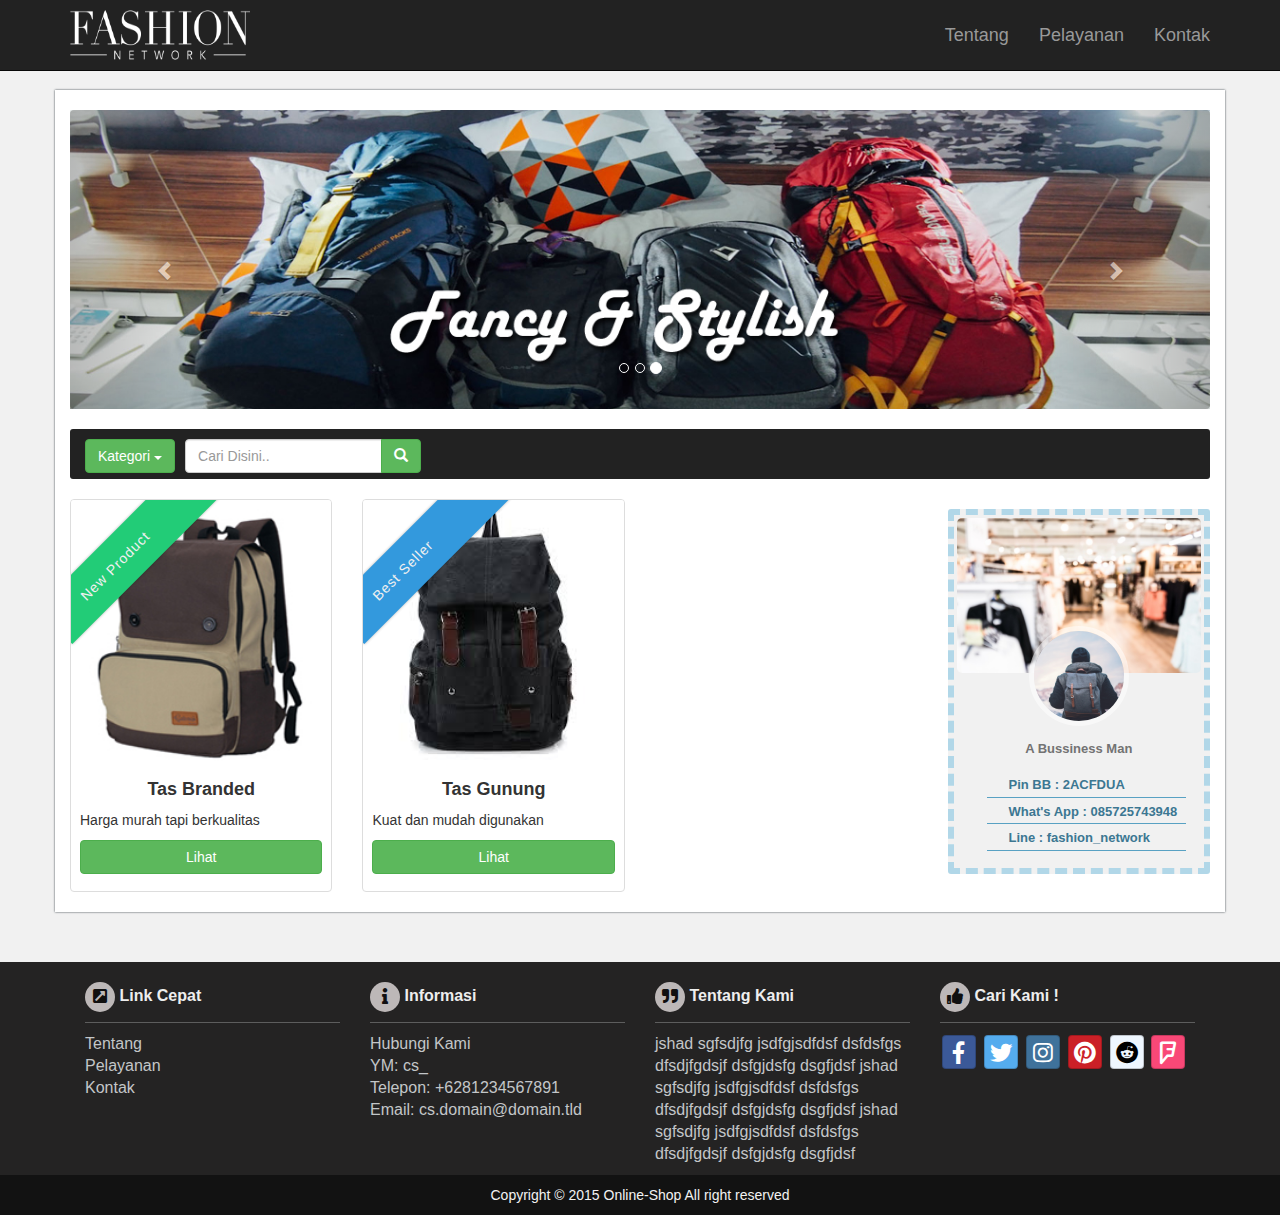
==== index.html @ 93986f4c "tempate awal" ====
<!DOCTYPE html>
<html lang="en">
	<head>
	<meta http-equiv="Content-Type" content="text/html; charset=UTF-8">
    <meta name="viewport" content="width=device-width, initial-scale=1.0">
    <meta name="description" content="">
    <meta name="author" content="">
    <title>Fashion - Network</title>
	<link rel="stylesheet" type="text/css" href="./asset/fa/web-fonts-with-css/css/fontawesome-all.css">
	<link href="./asset/css/bootstrap.css" rel="stylesheet">
	<link href="./asset/css/bootstrap-glyphicons.css" rel="stylesheet">
	<link rel="stylesheet" href="./asset/css/bootstrap-social.css">
	<link href="./asset/css/main.css" rel="stylesheet">	
	<script src="./asset/js/jquery-3.3.1.min.js"></script>
	<script src="./asset/js/bootstrap.min.js"></script>
	<script src="./asset/js/jquery.popupoverlay.js"></script>
</head>
<body>
    <nav class="navbar navbar-inverse navbar-fixed-top gardient" role="navigation">
        <div class="container" style="padding-top:10px; padding-bottom:10px; font-size:20px;font-weight:bold;">
            <div class="navbar-header">
                <button type="button" class="navbar-toggle" data-toggle="collapse" data-target=".navbar-ex1-collapse">
                    <span class="sr-only">Toggle navigation</span>
                    <span class="icon-bar"></span>
                    <span class="icon-bar"></span>
                    <span class="icon-bar"></span>
                </button>
                <a  href="#">
                	<img src="./asset/img/logo.png" height="50" width="180"></a>
            </div>

            <div class="collapse navbar-collapse navbar-ex1-collapse" style="font-family:sans-serif;font-weight:lighter;font-size:18px;">
                <ul class="nav navbar-nav navbar-right">
                    <li><a href="http://localhost/onlineshop/#about">Tentang</a>
                    </li>
                    <li><a href="http://localhost/onlineshop/#services">Pelayanan</a>
                    </li>
                    <li><a href="http://localhost/onlineshop/#contact">Kontak</a>
                    </li>
                </ul>
            </div>
        </div>
    </nav>
	<header style="padding-bottom:20px;">
	</header>
    <div class="container main-container" style="padding-top:20px;">
	
	<!--  Mulai content  -->
	
	<script>
	/*	
	$(document).ready(function($) {
		$('.closePopUp').click(function(event) {
				var idd = this.id;
				var ide = idd.replace(/\D/g,'');
				$('#intro'+ide).slideUp('300',function(){
				$('#dark'+ide).fadeOut('400', function() {
				});
			});
		});
	
	$(function(){
		    $(".dark-bg").hide();
			$(".intro-bg").hide();
		    $('.btn.btn-primary.btn-block.blue-button').click(function(event) {
					var idd = this.id;
					var ide = idd.replace(/\D/g,'');
					$('#dark'+ide).fadeIn('300', function() {
					$('#intro'+ide).slideDown('100');
				});
			});
	    });
	});*/	
</script>
	<div class="container view">
		<div id="dark0" class="dark-bg" style="display: none;"></div>
		<div id="intro0" class="intro-bg col-sm-12 col-md-6 col-md-offset-2" style="display: none;">
			<div id="it-intro0">
					<div class="it-test-panel">
					<i id="button0" class="fa fa-times-circle closePopUp"></i>
						<h3>sfdsfds</h3>
						<p class="subheading">4435435.00</p>
							<div class="row">
								<div class="col-md-6">
									<p></p><p>fgfd fdgfdg fdgfdg</p><p></p>
								</div>
								<div class="col-md-6">
									AAAAAAAAAAA
								</div>
							</div>
					</div>
				</div>
		</div>
	</div>
	
<div class="row">
	<div class="col-md-12" style="padding-bottom:20px;">
			<div id="carousel-example-generic" class="carousel slide" data-ride="carousel" style="display: block;">
			  <ol class="carousel-indicators">
				<li data-target="#carousel-example-generic" data-slide-to="0" class=""></li>
				<li data-target="#carousel-example-generic" data-slide-to="1" class=""></li>
				<li data-target="#carousel-example-generic" data-slide-to="2" class="active"></li>
			  </ol>
		 

		  <div class="carousel-inner">
			<div class="item">
			  <img src="./asset/img/carousel3.jpg" alt="...">
			</div>
			<div class="item">
			  <img src="./asset/img/carousel2.jpg" alt="...">
			</div>
			<div class="item active">
			  <img src="./asset/img/carousel1.jpg" alt="...">
			</div>
		  </div>
			  <a class="left carousel-control" href="http://localhost/onlineshop/#carousel-example-generic" role="button" data-slide="prev">
				<span class="glyphicon glyphicon-chevron-left"></span>
			  </a>
			  <a class="right carousel-control" href="http://localhost/onlineshop/#carousel-example-generic" role="button" data-slide="next">
				<span class="glyphicon glyphicon-chevron-right"></span>
			  </a>
			</div>
		</div>
	</div>
		<div class="row">
		<div class="col-md-12">
			<div class="navbar navbar-inverse" role="navigation" style="border-radius:3px;border:none;">
						  <form class="navbar-form" role="search" method="get" id="search-form" name="search-form" style="border:none; margin:0px; padding-top:10px;">
								<div class="btn-group pull-left" style="margin-right:10px;">
									<a class="btn btn-primary dropdown-toggle blue-button" data-toggle="dropdown" href="http://localhost/onlineshop/#">Kategori <span class="caret"></span></a> 
									<ul class="dropdown-menu">
									<li><a href="http://localhost/onlineshop/#">Clothes</a></li>
									<li><a href="http://localhost/onlineshop/#">Shoes</a></li>
									<li><a href="http://localhost/onlineshop/#">Bag</a></li>
									<li><a href="http://localhost/onlineshop/#">Accesories</a></li>
									<li><a href="http://localhost/onlineshop/#">Watch</a></li>
								  </ul>
								</div>
								<div class="input-group">
									<input type="text" class="form-control" placeholder="Cari Disini.." id="query" name="query" value="" style="width:80%;">
									<div class="input-group-btn" style="float:left;">
									<button type="submit" class="btn btn-success" style="height:34px;"><span class="glyphicon glyphicon-search"></span></button>
								</div>
							  </div>
							 </form>
					 </div>
		</div>	
		</div>
        <div class="row">
            <div class="col-lg-9 col-sm-12">
            <div class="row">
			<ul class="thumbnails" style="list-style-type:none;margin-left:-40px !important;">
			
			<li class="col-lg-4 col-md-4 col-sm-3" style="z-index:1;position:relative;">
              <div class="thumbnail" style="overflow: hidden;z-index:1;">
			  <div class="corner-ribbon top-left sticky green shadow" style="z-index:999999;opacity: green;">New Product</div>
			   <img src="./asset/img/tasbranded.jpg" width="100" height="200" style="z-index:1;margin-top:-50px;">
                <div class="caption">
                  <h4 style="font-weight:bold;text-align:center;">Tas Branded</h4>
                  <p></p><p>Harga murah tapi berkualitas</p><p></p>
                  <p align="center"><a href="#fadeandscale" id="button0" class="btn btn-primary btn-block blue-button fadeandscale_open">Lihat</a></p>
                </div>
              </div>
            </li>
            <li class="col-lg-4 col-md-4 col-sm-3" style="z-index:1;position:relative;">
              <div class="thumbnail" style="overflow: hidden;z-index:1;">
			  <div class="corner-ribbon top-left sticky blue shadow" style="z-index:999999;opacity: blue;">Best Seller</div>
			   <img src="./asset/img/tasgunung.jpg" width="100" height="200" style="z-index:1;margin-top:-50px;">
                <div class="caption">
                  <h4 style="font-weight:bold;text-align:center;">Tas Gunung</h4>
                  <p></p><p>Kuat dan mudah digunakan</span></p><p></p>
                  <p align="center"><a href="#fadeandscale2" id="button0" class="btn btn-primary btn-block blue-button fadeandscale2_open">Lihat</a></p>
                </div>
              </div>
            </li>
				
        </ul>
      </div>
            </div>
			 <div class="col-lg-3 col-md-6">
			             <div class="card hovercard" style="background-color:#f1f1f1;border-style:dashed;border-width:6px;border-color: #b1d7e8;">
							<div class="cardheader" style="margin:3px; border-radius: 5px;">
							</div>
							<div class="avatar">
								<img alt="" src="./asset/img/avatar.png">
							</div>
							<div class="info">
								<div class="title">
								</div>
								<div class="desc">A Bussiness Man</div>
							</div>
							<div class="bottom" style="text-align:center">
								<ul class="first-example">
									<li style="background-image:url(&#39;http://localhost/onlineshop/asset/img/bbm.png&#39;); background-repeat:no-repeat;text-indent:20px;margin-bottom:3px;">Pin BB : 2ACFDUA</li>
									<li style="background-image:url(&#39;http://localhost/onlineshop/asset/img/wa.png&#39;); background-repeat:no-repeat;text-indent:20px;margin-bottom:3px;">What's App : 085725743948</li>
									<li style="background-image:url(&#39;http://localhost/onlineshop/asset/img/line.png&#39;); background-repeat:no-repeat;text-indent:20px;margin-bottom:3px;">Line : fashion_network</li>
								</ul>
							</div>
						</div>
					</div>
				</div>
    		</div>

	<footer style="margin-bottom:0">
    	<div class="container">
        	<div class="col-lg-3 col-md-3 col-sm-6">
        		<div class="column">
        			<h4 style="font-weight:900"><i class="fas fa-external-link-square-alt circle-icon"></i> Link Cepat</h4>
        			<ul>
        				<li><a href="http://demo.18maret.com/demo/mimity/v1.4/catalogue.html">Tentang</a></li>
        				<li><a href="http://demo.18maret.com/demo/mimity/v1.4/catalogue.html">Pelayanan</a></li>
        				<li><a href="http://demo.18maret.com/demo/mimity/v1.4/catalogue.html">Kontak</a></li>
        			</ul>
        		</div>
        	</div>
        	<div class="col-lg-3 col-md-3 col-sm-6">
        		<div class="column">
        			<h4 style="font-weight:900"><i class="fa fa-info circle-icon"></i> Informasi</h4>
        			<ul>
        				<li><a href="http://demo.18maret.com/demo/mimity/v1.4/contact.html">Hubungi Kami</a></li>
        				<li><a href="http://localhost/onlineshop/#">YM: cs_</a></li>
        				<li><a href="http://localhost/onlineshop/#">Telepon: +6281234567891</a></li>
        				<li><a href="http://localhost/onlineshop/#">Email: cs.domain@domain.tld</a></li>
        			</ul>
        		</div>
        	</div>
        	<div class="col-lg-3 col-md-3 col-sm-6">
        		<div class="column">
        			<h4 style="font-weight:900"><i class="fas fa-quote-right circle-icon"></i> Tentang Kami</h4>
        			<ul style="color:#c3c6c8;">
        				<li>jshad sgfsdjfg jsdfgjsdfdsf dsfdsfgs dfsdjfgdsjf dsfgjdsfg dsgfjdsf
        				jshad sgfsdjfg jsdfgjsdfdsf dsfdsfgs dfsdjfgdsjf dsfgjdsfg dsgfjdsf
        				jshad sgfsdjfg jsdfgjsdfdsf dsfdsfgs dfsdjfgdsjf dsfgjdsfg dsgfjdsf</li>
        			</ul>
        		</div>
        	</div>
        	<div class="col-lg-3 col-md-3 col-sm-6">
        		<div class="column">
        			<h4 style="font-weight:900"><i class="fas fa-thumbs-up circle-icon"></i> Cari Kami !</h4>
						<p>
						<a class="btn btn-social-icon btn-facebook icon-padding">
							<span class="fab fa-facebook-f"></span>
						 </a>
						<a class="btn btn-social-icon btn-twitter icon-padding">
							<span class="fab fa-twitter"></span>
						 </a>
						 <a class="btn btn-social-icon btn-instagram icon-padding">
							<span class="fab fa-instagram"></span>
						 </a>
						 <a class="btn btn-social-icon btn-pinterest icon-padding">
							<span class="fab fa-pinterest"></span>
						 </a>
						  <a class="btn btn-social-icon btn-reddit icon-padding">
							<span class="fab fa-reddit"></span>
						 </a>
						  <a class="btn btn-social-icon btn-foursquare icon-padding">
							<span class="fab fa-foursquare"></span>
						 </a>
						 
						</p>
        		</div>
        	</div>
        </div>
        <div class="navbar-inverse text-center copyright">
        	Copyright © 2015 Online-Shop All right reserved
        </div>
    </footer>
    <div id="fadeandscale" class="well popuproduct" style="min-width:400px;margin-top:30px;position:relative;background-color: #ffffff;">
    	<i class="fa fa-times-circle fadeandscale_close" style="font-size:23px;cursor: pointer;position:absolute;margin:-24px 0px 20px 362px;z-index:4000"></i>
    	<i class="fas fa-circle" style="color:white;font-size:26px;cursor: pointer;position:absolute;margin:-25px 0px 20px 360.5px;z-index:3000"></i>
    	<center>
	    <h4 style="font-weight:bold;">Tas Branded</h4><br>
	    <img src="./asset/img/tasbranded.jpg" class="img-responsive" style="z-index:1;">
	    <div style="font-weight:bold;font-size:30px;color:#74c5e6;" class="price">
	    	<a class="price-label" style="text-decoration:none;cursor: pointer;" title="" data-toggle="tooltip" data-placement="right" val="100">$100</a>
		</div>
		<div class="rating" style="padding: 5px 0 10px 0;">Rating :
			<label for="stars-rating-5"><i class="fa fa-star text-danger"></i></label>
			<label for="stars-rating-4"><i class="fa fa-star text-danger"></i></label>
			<label for="stars-rating-3"><i class="fa fa-star text-danger"></i></label>
			<label for="stars-rating-2"><i class="fa fa-star text-warning"></i></label>
			<label for="stars-rating-1"><i class="fa fa-star text-warning"></i></label>
		</div>
		<div style="max-width:350px;text-align:left">
			jshad sgfsdjfg jsdfgjsdfdsf dsfdsfgs dfsdjfgdsjf dsfgjdsfg dsgfjdsf
		</div>
		<div class="row" style="text-align:left;padding: 20px 0 0 0;">
			<div class="col-md-12"> 
				<a href="javascript:void(0);" class="btn btn-warning"><i class="fas fa-cart-plus"></i> Tambah ke Keranjang</a>
                <a href="javascript:void(0);" class="btn btn-info"><i class="fas fa-info"></i> Detail</a>
                <a href="javascript:void(0);" class="btn btn-success"><i class="fas fa-check"></i> Beli</a>
			</div>
		</div>
		</center>	
	</div>
	<div id="fadeandscale2" class="well popuproduct" style="min-width:400px;margin-top:100px;">
	    <h4>Contoh 2</h4>
	</div>
	<script>

		var convert_value;

		const numberFormatter = (x) => {
		  var parts = x.toString().split(",");
		  parts[0] = parts[0].replace(/\B(?=(\d{3})+(?!\d))/g, ".");
		  return parts.join(",");
		}

		$(document).ready(function(){
			$(".price-label").click(function(){

					if(!convert_value){
						/*
						$.getJSON('http://apilayer.net/api/live?access_key=1765b1f94dbc6547c53ae57650ebd872&currencies=IDR', function(data) {
							alert(JSON.stringify(data));
						});*/

						var json={"success":true,"terms":"https://currencylayer.com/terms","privacy":"https://currencylayer.com/privacy","timestamp":1527822848,"source":"USD","quotes":{"USDIDR":13890}};
						convert_value=json.quotes.USDIDR;
					}

					var hargIDR = $(this).attr("val")*convert_value;

					$(this).attr("title","Rp "+numberFormatter(hargIDR));
					$(this).tooltip({trigger: 'manual'});
	      			$(this).tooltip('toggle');
	    	});
		});

		 $(window).resize(function(){
		   var ele = $('#carousel-example-generic');
		   if (ele.outerWidth()<500) {
		   		ele.hide();
		   }
		   else {
		   		ele.show();
		   }
		 });

		$(document).ready(function () {
		    $('.popuproduct').popup({
		        pagecontainer: '.container',
		        transition: 'all 0.3s',
		        vertical:'top',
		    });
		});
</script>
</body>
</html>
---- asset/css/main.css ----
body {
  padding-top: 70px
}

.slide-image {
  width: 100%;
}

.carousel-holder {
  margin-bottom: 30px;
}

.carousel-control,.item {
  border-radius: 4px;
}

.caption {
  height: 130px;
  overflow: hidden;
}

.caption h4 {
  white-space: nowrap;
}

.thumbnail img {
  width: 100%;
}

.ratings {
  color: #d17581;
  padding-left: 10px;
  padding-right: 10px;
}

.thumbnail {
  padding: 0;
}

.thumbnail .caption-full {
  padding: 9px;
  color: #333;
}

footer {
  margin: 50px 0;
}

	@import url('http://fonts.googleapis.com/css?family=Noto+Sans:400,700');

	body{
	  font-family: 'helvetica';
	}


.corner-ribbon{
  width: 230px;
  background: #e43;
  position: relative;
  top: 20px;
  left: -50px;
  text-align: left;
  text-indent:40px;
  line-height: 50px;
  letter-spacing: 1px;
  color: #f0f0f0;
  transform: rotate(-45deg);
  -webkit-transform: rotate(-45deg);
}

.corner-ribbon.sticky{
  position: relative;
}

.corner-ribbon.shadow{
  box-shadow: 0 0 3px rgba(0,0,0,.3);
}

.corner-ribbon.top-left{
  transform: rotate(-45deg);
  -webkit-transform: rotate(-45deg);
}

.corner-ribbon.white{background: #f0f0f0; color: #555;}
.corner-ribbon.black{background: #333;}
.corner-ribbon.grey{background: #999;}
.corner-ribbon.blue{background: #39d;}
.corner-ribbon.green{background: #2c7;}
.corner-ribbon.turquoise{background: #1b9;}
.corner-ribbon.purple{background: #95b;}
.corner-ribbon.red{background: #e43;}
.corner-ribbon.orange{background: #e82;}
.corner-ribbon.yellow{background: #ec0;}
	
	.shadowbox:hover {
		box-shadow: 0 0 30px black;
	}
	body{
		color:#333;
		background: #f1f1f1
	}
	.main-container{;
		background: #fff;
		box-shadow: 0 0 2px #384248
	}
	.blue-button {
		color: #fff !important;
		background-color: #5cb85c !important;
		border-color: #4cae4c !important;
	}
	
	footer{
		color: #eee;
		background: #242323;
	}
	footer h4{
		border-bottom: 1px solid #5d5d5d;
		padding-top: 10px;
		padding-bottom: 10px;
		font-size: 16px;
	}
	footer .column ul{
		font-size: 16px;
		list-style: none;
		padding: 0;
		line-height: 22px;
	}
	footer .column ul a{
		color: #c3c6c8;
	}
	footer .copyright{
		padding: 10px;
		color: #f2f2f2;
		background: #121212
	}
	
	.card {
    padding-top: 20px;
    margin: 10px 0 20px 0;
    background-color: rgba(214, 224, 226, 0.2);
    border-top-width: 0;
    border-bottom-width: 2px;
    -webkit-border-radius: 3px;
    -moz-border-radius: 3px;
    border-radius: 3px;
    -webkit-box-shadow: none;
    -moz-box-shadow: none;
    box-shadow: none;
    -webkit-box-sizing: border-box;
    -moz-box-sizing: border-box;
    box-sizing: border-box;
}

.card .card-heading {
    padding: 0 20px;
    margin: 0;
}

.card .card-heading.simple {
    font-size: 18px;
    font-weight: 300;
    color: #777;
    border-bottom: 1px solid #e5e5e5;
}

.card .card-heading.image img {
    display: inline-block;
    width: 46px;
    height: 46px;
    margin-right: 15px;
    vertical-align: top;
    border: 0;
    -webkit-border-radius: 50%;
    -moz-border-radius: 50%;
    border-radius: 50%;
}

.card .card-heading.image .card-heading-header {
    display: inline-block;
    vertical-align: top;
}

.card .card-heading.image .card-heading-header h3 {
    margin: 0;
    font-size: 14px;
    line-height: 16px;
    color: #262626;
}

.card .card-heading.image .card-heading-header span {
    font-size: 14px;
    color: #999999;
}

.card .card-body {
    padding: 0 20px;
    margin-top: 20px;
}

.card .card-media {
    padding: 0 20px;
    margin: 0 -14px;
}

.card .card-media img {
    max-width: 100%;
    max-height: 100%;
}

.card .card-actions {
    min-height: 30px;
    padding: 0 20px 20px 20px;
    margin: 20px 0 0 0;
}

.card .card-comments {
    padding: 20px;
    margin: 0;
    background-color: #f8f8f8;
}

.card .card-comments .comments-collapse-toggle {
    padding: 0;
    margin: 0 20px 12px 20px;
}

.card .card-comments .comments-collapse-toggle a,
.card .card-comments .comments-collapse-toggle span {
    padding-right: 5px;
    overflow: hidden;
    font-size: 14px;
    color: #999;
    text-overflow: ellipsis;
    white-space: nowrap;
}

.card-comments .media-heading {
    font-size: 14px;
    font-weight: bold;
}

.card.people {
    position: relative;
    display: inline-block;
    width: 170px;
    height: 300px;
    padding-top: 0;
    margin-left: 20px;
    overflow: hidden;
    vertical-align: top;
}

.card.people:first-child {
    margin-left: 0;
}

.card.people .card-top {
    position: absolute;
    top: 0;
    left: 0;
    display: inline-block;
    width: 170px;
    height: 150px;
    background-color: #ffffff;
}

.card.people .card-top.green {
    background-color: #53a93f;
}

.card.people .card-top.blue {
    background-color: #427fed;
}

.card.people .card-info {
    position: absolute;
    top: 150px;
    display: inline-block;
    width: 100%;
    height: 101px;
    overflow: hidden;
    background: #ffffff;
    -webkit-box-sizing: border-box;
    -moz-box-sizing: border-box;
    box-sizing: border-box;
}

.card.people .card-info .title {
    display: block;
    margin: 8px 14px 0 14px;
    overflow: hidden;
    font-size: 14px;
    font-weight: bold;
    line-height: 18px;
    color: #404040;
}

.card.people .card-info .desc {
    display: block;
    margin: 8px 14px 0 14px;
    overflow: hidden;
    font-size: 12px;
    line-height: 16px;
    color: #737373;
    text-overflow: ellipsis;
}

.card.people .card-bottom {
    position: absolute;
    bottom: 0;
    left: 0;
    display: inline-block;
    width: 100%;
    padding: 10px 20px;
    line-height: 29px;
    text-align: center;
    -webkit-box-sizing: border-box;
    -moz-box-sizing: border-box;
    box-sizing: border-box;
}

.card.hovercard {
    position: relative;
    padding-top: 0;
    overflow: hidden;
    text-align: center;
    background-color: rgba(214, 224, 226, 0.2);
}

.card.hovercard .cardheader {
    background: url("../img/card-avatar.jpg");
    background-size: cover;
    height: 155px;
}

.card.hovercard .avatar {
    position: relative;
    top: -50px;
    margin-bottom: -50px;
}

.card.hovercard .avatar img {
    width: 100px;
    height: 100px;
    max-width: 100px;
    max-height: 100px;
    -webkit-border-radius: 50%;
    -moz-border-radius: 50%;
    border-radius: 50%;
    border: 5px solid rgba(255,255,255,0.5);
}

.card.hovercard .info {
    padding: 4px 8px 10px;
}

.card.hovercard .info .title {
    margin-bottom: 4px;
    font-size: 24px;
    line-height: 1;
    color: #262626;
    vertical-align: middle;
}

.card.hovercard .info .desc {
    overflow: hidden;
    line-height: 30px;
    color: #737373;
    text-overflow: ellipsis;
    font-size:13px;
    font-weight:bold
}

.card.hovercard .bottom {
    padding: 0 18px;
    margin-bottom: 17px;
}

.thumbnail:hover{
	 box-shadow: 10px 10px 6px -6px #777;
}

.circle-icon {
    background: #bdb8b8;
    width: 30px;
	color:#101010 !important;
    height: 30px;
    border-radius: 50%;
    text-align: center;
    line-height: 5px;
    vertical-align: middle;
	padding-top:12px;
}

.icon-padding{
	margin:2px;
}

.first-example li { border-bottom: 1px solid #58a1c3; font-size: 13px; list-style: none;padding:2px;margin-left:-25px;text-align:left;color:#3c7792;font-weight:bold;}

.dark-bg {
	display: none;
	position: fixed;
	top: 0;
	bottom: 0;
	left: 0;
	right: 0;
	background: rgba(0,0,0,0.4);
	z-index: 9999;
}
.intro-bg {
	/*
    width: 440px;
    top: 50%;
    left: 50%;
	height:60%;
    display: none;
    margin-top: -175px;
    margin-left: -230px;
	*/
	position: fixed;
    padding: 10px;
    text-align: center;
	border-radius: 3px;
    background: rgb(66, 66, 66);
    box-shadow: 0 5px 5px rgba(0, 0, 0, 0.5);
    border: 2px solid rgba(0, 0, 0, 0.7)
    border-radius: 3px;
    z-index: 999999;
    background-image: -webkit-gradient(linear, left top, left bottom, from(#FFFFFF), to(#E9E9E9));
    background-image: -webkit-linear-gradient(top, #FFFFFF, #E9E9E9);
    background-image: -moz-linear-gradient(top, #FFFFFF, #E9E9E9);
    background-image: -ms-linear-gradient(top, #FFFFFF, #E9E9E9);
    background-image: -o-linear-gradient(top, #FFFFFF, #E9E9E9);
    background-image: linear-gradient(top, #FFFFFF, #E9E9E9);
    filter: progid:DXImageTransform.Microsoft.gradient(startColorStr='#FFFFFF', EndColorStr='#E9E9E9');
}
#it-intro {
	padding: 15px 20px;
}
#it-intro h3 {
	font-family:'helvetica';
	color: #434343;
	margin-bottom: 15px;
	margin-top: 0;
	font-size: 20px;
}
#it-intro p {
	color: #797979;
}
p.extensionText {
	font-size: 10px;
	margin-top: 0;
}

p.buttonexit {
	font-size: 15px;
	margin-top: 0;
	float:right;
}

p.buttonexit a.green{
	background-color: #1E8C5E;
}
p.buttonexit a.green:hover{
	background-color: #1A7750;
}

p.buttonexit a.blue{
	background-color: rgb(81, 160, 195);
}
p.buttonexit a.blue:hover{
	background-color: rgb(75, 150, 180);
}

p.buttonexit a.red{
	background-color: rgb(221, 107, 85);
}
p.buttonexit a.red:hover{
	background-color: rgb(212, 103, 82);
}
p.buttonexit a#extension {
	margin-left: 65px;
	color: #E7E7E7;
	display: inline-block;
	padding: 6px 12px;
	margin-bottom: 0;
	font-size: 15px;
	font-weight: 400;
	line-height: 1.42857143;
	text-align: center;
	text-decoration: none;
	white-space: nowrap;
	vertical-align: middle;
	-ms-touch-action: manipulation;
	touch-action: manipulation;
	cursor: pointer;
	-webkit-user-select: none;
	-moz-user-select: none;
	-ms-user-select: none;
	user-select: none;
	background-image: none;
	border-radius: 2px;
}

p.extensionText a.green{
	background-color: #1E8C5E;
}
p.extensionText a.green:hover{
	background-color: #1A7750;
}

p.extensionText a.blue{
	background-color: rgb(81, 160, 195);
}
p.extensionText a.blue:hover{
	background-color: rgb(75, 150, 180);
}

p.extensionText a.red{
	background-color: rgb(221, 107, 85);
}
p.extensionText a.red:hover{
	background-color: rgb(212, 103, 82);
}
p.extensionText a#extension {
	margin-left: 65px;
	color: #E7E7E7;
	display: inline-block;
	padding: 6px 12px;
	margin-bottom: 0;
	font-size: 15px;
	font-weight: 400;
	line-height: 1.42857143;
	text-align: center;
	text-decoration: none;
	white-space: nowrap;
	vertical-align: middle;
	-ms-touch-action: manipulation;
	touch-action: manipulation;
	cursor: pointer;
	-webkit-user-select: none;
	-moz-user-select: none;
	-ms-user-select: none;
	user-select: none;
	background-image: none;
	border-radius: 2px;
}
i.closePopUp {
    position: absolute;
    top: -3px;
    right: -3px;
    font-size: 20px;
    color: #000;
}
i.closePopUp:hover,p.extensionText a#extension:hover{
	cursor: pointer;
}
p.subheading {
	margin-bottom: 20px;
}
#fadeandscale {
    -webkit-transform: scale(0.8);
       -moz-transform: scale(0.8);
        -ms-transform: scale(0.8);
            transform: scale(0.8);
}
.popup_visible #fadeandscale {
    -webkit-transform: scale(1);
       -moz-transform: scale(1);
        -ms-transform: scale(1);
            transform: scale(1);
}
.no-underline {
    text-decoration: none;
}
.tooltip {
  font-family: Georgia;
  font-size: 15px;
}
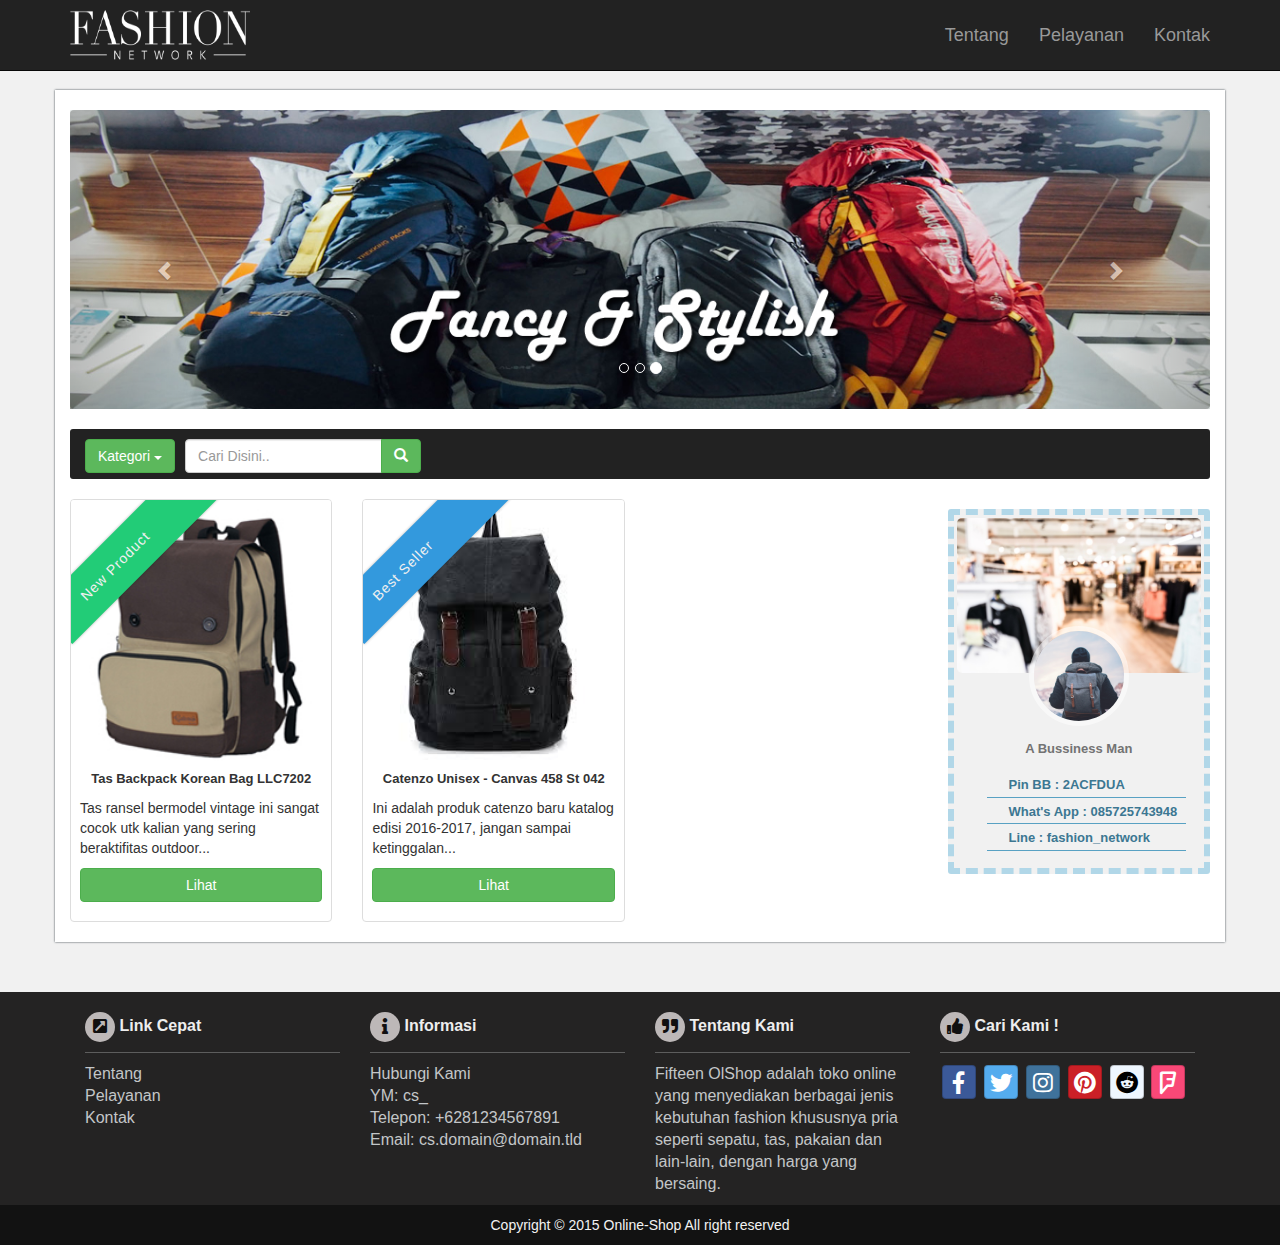
==== commit c957f43e: "update ke 2" ====
--- a/index.html
+++ b/index.html
@@ -44,55 +44,7 @@
 	<header style="padding-bottom:20px;">
 	</header>
     <div class="container main-container" style="padding-top:20px;">
-	
 	<!--  Mulai content  -->
-	
-	<script>
-	/*	
-	$(document).ready(function($) {
-		$('.closePopUp').click(function(event) {
-				var idd = this.id;
-				var ide = idd.replace(/\D/g,'');
-				$('#intro'+ide).slideUp('300',function(){
-				$('#dark'+ide).fadeOut('400', function() {
-				});
-			});
-		});
-	
-	$(function(){
-		    $(".dark-bg").hide();
-			$(".intro-bg").hide();
-		    $('.btn.btn-primary.btn-block.blue-button').click(function(event) {
-					var idd = this.id;
-					var ide = idd.replace(/\D/g,'');
-					$('#dark'+ide).fadeIn('300', function() {
-					$('#intro'+ide).slideDown('100');
-				});
-			});
-	    });
-	});*/	
-</script>
-	<div class="container view">
-		<div id="dark0" class="dark-bg" style="display: none;"></div>
-		<div id="intro0" class="intro-bg col-sm-12 col-md-6 col-md-offset-2" style="display: none;">
-			<div id="it-intro0">
-					<div class="it-test-panel">
-					<i id="button0" class="fa fa-times-circle closePopUp"></i>
-						<h3>sfdsfds</h3>
-						<p class="subheading">4435435.00</p>
-							<div class="row">
-								<div class="col-md-6">
-									<p></p><p>fgfd fdgfdg fdgfdg</p><p></p>
-								</div>
-								<div class="col-md-6">
-									AAAAAAAAAAA
-								</div>
-							</div>
-					</div>
-				</div>
-		</div>
-	</div>
-	
 <div class="row">
 	<div class="col-md-12" style="padding-bottom:20px;">
 			<div id="carousel-example-generic" class="carousel slide" data-ride="carousel" style="display: block;">
@@ -130,11 +82,11 @@
 								<div class="btn-group pull-left" style="margin-right:10px;">
 									<a class="btn btn-primary dropdown-toggle blue-button" data-toggle="dropdown" href="http://localhost/onlineshop/#">Kategori <span class="caret"></span></a> 
 									<ul class="dropdown-menu">
-									<li><a href="http://localhost/onlineshop/#">Clothes</a></li>
-									<li><a href="http://localhost/onlineshop/#">Shoes</a></li>
-									<li><a href="http://localhost/onlineshop/#">Bag</a></li>
-									<li><a href="http://localhost/onlineshop/#">Accesories</a></li>
-									<li><a href="http://localhost/onlineshop/#">Watch</a></li>
+									<li><a href="http://localhost/onlineshop/#">Pakaian</a></li>
+									<li><a href="http://localhost/onlineshop/#">Sepatu</a></li>
+									<li><a href="http://localhost/onlineshop/#">Tas</a></li>
+									<li><a href="http://localhost/onlineshop/#">Aksesoris</a></li>
+									<li><a href="http://localhost/onlineshop/#">Jam Tangan</a></li>
 								  </ul>
 								</div>
 								<div class="input-group">
@@ -157,8 +109,8 @@
 			  <div class="corner-ribbon top-left sticky green shadow" style="z-index:999999;opacity: green;">New Product</div>
 			   <img src="./asset/img/tasbranded.jpg" width="100" height="200" style="z-index:1;margin-top:-50px;">
                 <div class="caption">
-                  <h4 style="font-weight:bold;text-align:center;">Tas Branded</h4>
-                  <p></p><p>Harga murah tapi berkualitas</p><p></p>
+                  <p style="font-weight:bold;text-align:center;font-size:13px;">Tas Backpack Korean Bag LLC7202</p>
+                  <p></p><p>Tas ransel bermodel vintage ini sangat cocok utk kalian yang sering beraktifitas outdoor...</p><p></p>
                   <p align="center"><a href="#fadeandscale" id="button0" class="btn btn-primary btn-block blue-button fadeandscale_open">Lihat</a></p>
                 </div>
               </div>
@@ -168,8 +120,8 @@
 			  <div class="corner-ribbon top-left sticky blue shadow" style="z-index:999999;opacity: blue;">Best Seller</div>
 			   <img src="./asset/img/tasgunung.jpg" width="100" height="200" style="z-index:1;margin-top:-50px;">
                 <div class="caption">
-                  <h4 style="font-weight:bold;text-align:center;">Tas Gunung</h4>
-                  <p></p><p>Kuat dan mudah digunakan</span></p><p></p>
+                  <p style="font-weight:bold;text-align:center;font-size:13px;">Catenzo Unisex - Canvas 458 St 042</p>
+                  <p></p><p>Ini adalah produk catenzo baru katalog edisi 2016-2017, jangan sampai ketinggalan...</span></p><p></p>
                   <p align="center"><a href="#fadeandscale2" id="button0" class="btn btn-primary btn-block blue-button fadeandscale2_open">Lihat</a></p>
                 </div>
               </div>
@@ -229,9 +181,7 @@
         		<div class="column">
         			<h4 style="font-weight:900"><i class="fas fa-quote-right circle-icon"></i> Tentang Kami</h4>
         			<ul style="color:#c3c6c8;">
-        				<li>jshad sgfsdjfg jsdfgjsdfdsf dsfdsfgs dfsdjfgdsjf dsfgjdsfg dsgfjdsf
-        				jshad sgfsdjfg jsdfgjsdfdsf dsfdsfgs dfsdjfgdsjf dsfgjdsfg dsgfjdsf
-        				jshad sgfsdjfg jsdfgjsdfdsf dsfdsfgs dfsdjfgdsjf dsfgjdsfg dsgfjdsf</li>
+        				<li>Fifteen OlShop adalah toko online yang menyediakan berbagai jenis kebutuhan fashion khususnya pria seperti sepatu, tas, pakaian dan lain-lain, dengan harga yang bersaing.</li>
         			</ul>
         		</div>
         	</div>
@@ -270,7 +220,7 @@
     	<i class="fa fa-times-circle fadeandscale_close" style="font-size:23px;cursor: pointer;position:absolute;margin:-24px 0px 20px 362px;z-index:4000"></i>
     	<i class="fas fa-circle" style="color:white;font-size:26px;cursor: pointer;position:absolute;margin:-25px 0px 20px 360.5px;z-index:3000"></i>
     	<center>
-	    <h4 style="font-weight:bold;">Tas Branded</h4><br>
+	    <h4 style="font-weight:bold;">Tas Backpack Korean Bag LLC7202</h4><br>
 	    <img src="./asset/img/tasbranded.jpg" class="img-responsive" style="z-index:1;">
 	    <div style="font-weight:bold;font-size:30px;color:#74c5e6;" class="price">
 	    	<a class="price-label" style="text-decoration:none;cursor: pointer;" title="" data-toggle="tooltip" data-placement="right" val="100">$100</a>
@@ -283,7 +233,7 @@
 			<label for="stars-rating-1"><i class="fa fa-star text-warning"></i></label>
 		</div>
 		<div style="max-width:350px;text-align:left">
-			jshad sgfsdjfg jsdfgjsdfdsf dsfdsfgs dfsdjfgdsjf dsfgjdsfg dsgfjdsf
+			Tas ransel bermodel vintage ini sangat cocok utk kalian yang sering beraktifitas outdoor, dengan material bahan kanvas import berkualitas tinggi sangat kuat untuk membawa banyak barang. Memberikan kesan casual dan elegan bagi kalian yang menggunakannya. Cocok untuk membawa segala jenis ukuran laptop dapat membawa banyak buku pelajaran maupun dokumen.
 		</div>
 		<div class="row" style="text-align:left;padding: 20px 0 0 0;">
 			<div class="col-md-12"> 
@@ -294,8 +244,33 @@
 		</div>
 		</center>	
 	</div>
-	<div id="fadeandscale2" class="well popuproduct" style="min-width:400px;margin-top:100px;">
-	    <h4>Contoh 2</h4>
+	    <div id="fadeandscale2" class="well popuproduct" style="min-width:400px;margin-top:30px;position:relative;background-color: #ffffff;">
+    	<i class="fa fa-times-circle fadeandscale_close" style="font-size:23px;cursor: pointer;position:absolute;margin:-24px 0px 20px 362px;z-index:4000"></i>
+    	<i class="fas fa-circle" style="color:white;font-size:26px;cursor: pointer;position:absolute;margin:-25px 0px 20px 360.5px;z-index:3000"></i>
+    	<center>
+	    <p style="font-weight:bold;font-size:14px;">Catenzo Unisex Backpack/Ransel - Canvas 458 St 042</p><br>
+	    <img src="./asset/img/tasbranded.jpg" class="img-responsive" style="z-index:1;">
+	    <div style="font-weight:bold;font-size:30px;color:#74c5e6;" class="price">
+	    	<a class="price-label" style="text-decoration:none;cursor: pointer;" title="" data-toggle="tooltip" data-placement="right" val="20">$20</a>
+		</div>
+		<div class="rating" style="padding: 5px 0 10px 0;">Rating :
+			<label for="stars-rating-5"><i class="fa fa-star text-danger"></i></label>
+			<label for="stars-rating-4"><i class="fa fa-star text-danger"></i></label>
+			<label for="stars-rating-3"><i class="fa fa-star text-danger"></i></label>
+			<label for="stars-rating-2"><i class="fa fa-star text-warning"></i></label>
+			<label for="stars-rating-1"><i class="fa fa-star text-warning"></i></label>
+		</div>
+		<div style="max-width:350px;text-align:left">
+			Ini adalah produk catenzo baru katalog edisi 2016-2017, jangan sampai ketinggalan style anda dengan tampil beda dan fresh dengan Catenzo New edition.
+		</div>
+		<div class="row" style="text-align:left;padding: 20px 0 0 0;">
+			<div class="col-md-12"> 
+				<a href="javascript:void(0);" class="btn btn-warning"><i class="fas fa-cart-plus"></i> Tambah ke Keranjang</a>
+                <a href="javascript:void(0);" class="btn btn-info"><i class="fas fa-info"></i> Detail</a>
+                <a href="javascript:void(0);" class="btn btn-success"><i class="fas fa-check"></i> Beli</a>
+			</div>
+		</div>
+		</center>	
 	</div>
 	<script>
 
@@ -311,18 +286,15 @@
 			$(".price-label").click(function(){
 
 					if(!convert_value){
-						/*
+						
 						$.getJSON('http://apilayer.net/api/live?access_key=1765b1f94dbc6547c53ae57650ebd872&currencies=IDR', function(data) {
-							alert(JSON.stringify(data));
-						});*/
-
-						var json={"success":true,"terms":"https://currencylayer.com/terms","privacy":"https://currencylayer.com/privacy","timestamp":1527822848,"source":"USD","quotes":{"USDIDR":13890}};
-						convert_value=json.quotes.USDIDR;
+							convert_value=data.quotes.USDIDR;
+						});
+						
 					}
-
-					var hargIDR = $(this).attr("val")*convert_value;
-
-					$(this).attr("title","Rp "+numberFormatter(hargIDR));
+					var hargIDR = parseFloat($(this).attr("val"))*convert_value;
+
+					$(this).attr("data-original-title","Rp "+numberFormatter(hargIDR));
 					$(this).tooltip({trigger: 'manual'});
 	      			$(this).tooltip('toggle');
 	    	});
--- a/asset/css/main.css
+++ b/asset/css/main.css
@@ -15,7 +15,7 @@
 }
 
 .caption {
-  height: 130px;
+  height: 160px;
   overflow: hidden;
 }
 
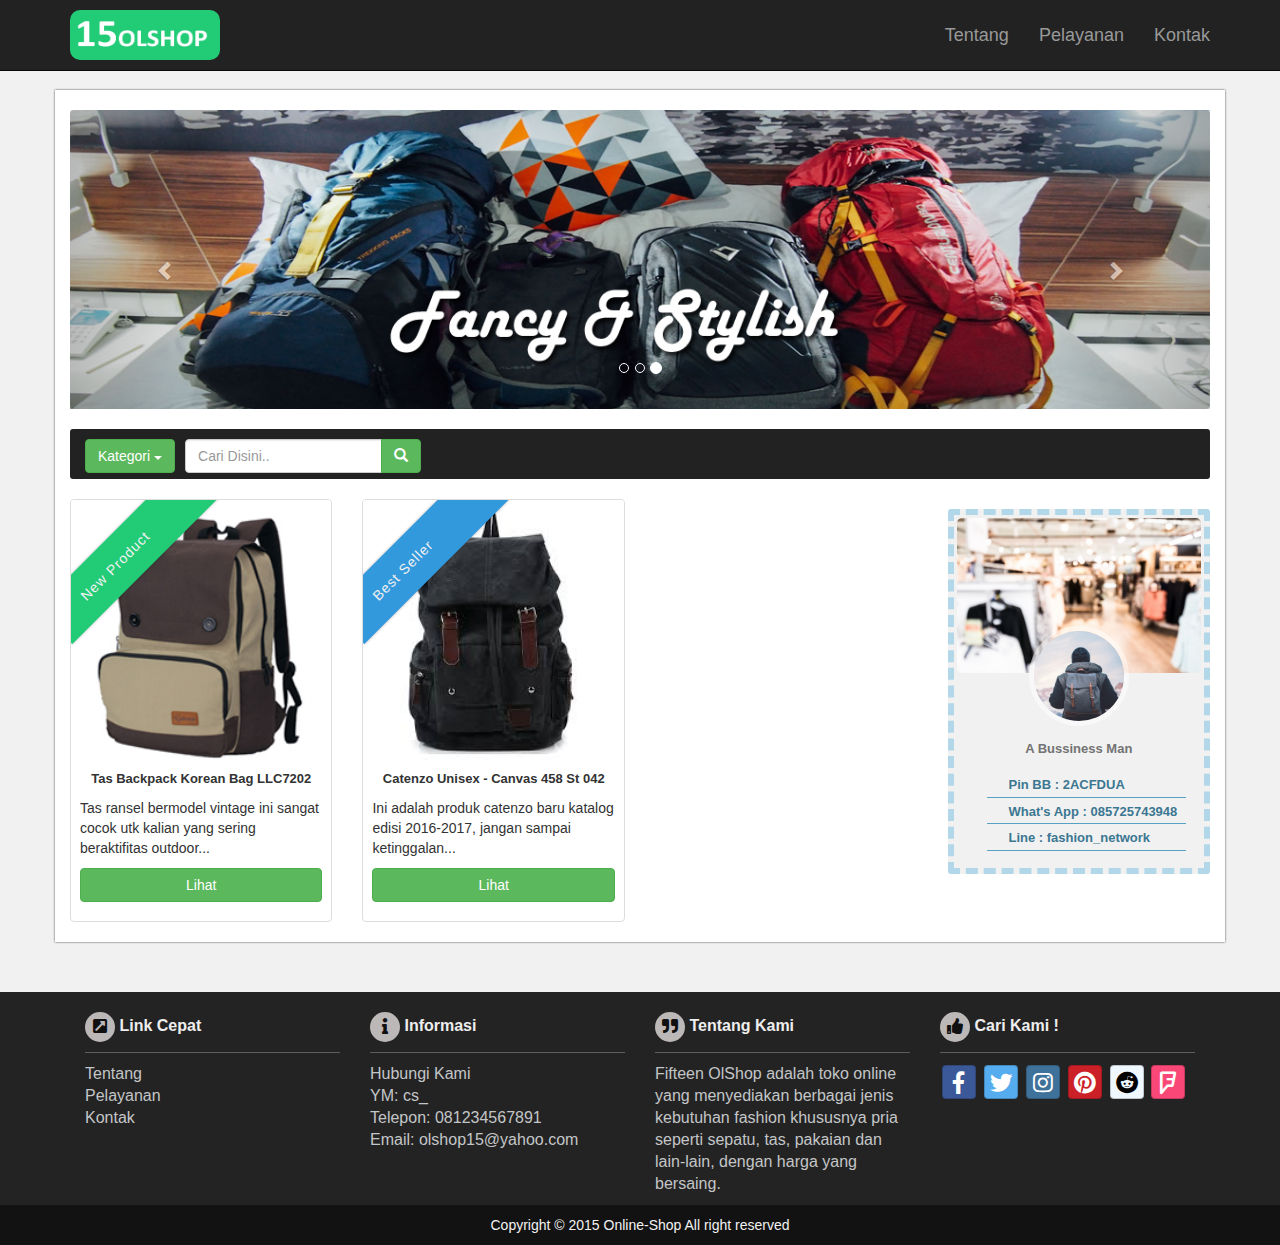
==== commit cde1cea8: "update lagi" ====
--- a/index.html
+++ b/index.html
@@ -5,7 +5,7 @@
     <meta name="viewport" content="width=device-width, initial-scale=1.0">
     <meta name="description" content="">
     <meta name="author" content="">
-    <title>Fashion - Network</title>
+    <title>15-Olshop</title>
 	<link rel="stylesheet" type="text/css" href="./asset/fa/web-fonts-with-css/css/fontawesome-all.css">
 	<link href="./asset/css/bootstrap.css" rel="stylesheet">
 	<link href="./asset/css/bootstrap-glyphicons.css" rel="stylesheet">
@@ -14,6 +14,8 @@
 	<script src="./asset/js/jquery-3.3.1.min.js"></script>
 	<script src="./asset/js/bootstrap.min.js"></script>
 	<script src="./asset/js/jquery.popupoverlay.js"></script>
+	<script type="text/javascript" src='https://maps.google.com/maps/api/js?key=AIzaSyDKtdDVECRaSY2svwFqQgzl2BFsb4pc6EM&libraries=places'></script>
+    <script type="text/javascript" src="./asset/js/locationpicker.jquery.js"></script>
 </head>
 <body>
     <nav class="navbar navbar-inverse navbar-fixed-top gardient" role="navigation">
@@ -26,16 +28,16 @@
                     <span class="icon-bar"></span>
                 </button>
                 <a  href="#">
-                	<img src="./asset/img/logo.png" height="50" width="180"></a>
+                	<img src="./asset/img/logo.png" height="50" width="150" style="border-radius:10px;"></a>
             </div>
 
             <div class="collapse navbar-collapse navbar-ex1-collapse" style="font-family:sans-serif;font-weight:lighter;font-size:18px;">
                 <ul class="nav navbar-nav navbar-right">
-                    <li><a href="http://localhost/onlineshop/#about">Tentang</a>
+                    <li><a href="#">Tentang</a>
                     </li>
-                    <li><a href="http://localhost/onlineshop/#services">Pelayanan</a>
+                    <li><a href="#">Pelayanan</a>
                     </li>
-                    <li><a href="http://localhost/onlineshop/#contact">Kontak</a>
+                    <li><a href="kontak.html">Kontak</a>
                     </li>
                 </ul>
             </div>
@@ -172,8 +174,8 @@
         			<ul>
         				<li><a href="http://demo.18maret.com/demo/mimity/v1.4/contact.html">Hubungi Kami</a></li>
         				<li><a href="http://localhost/onlineshop/#">YM: cs_</a></li>
-        				<li><a href="http://localhost/onlineshop/#">Telepon: +6281234567891</a></li>
-        				<li><a href="http://localhost/onlineshop/#">Email: cs.domain@domain.tld</a></li>
+        				<li><a href="http://localhost/onlineshop/#">Telepon: 081234567891</a></li>
+        				<li><a href="http://localhost/onlineshop/#">Email: olshop15@yahoo.com</a></li>
         			</ul>
         		</div>
         	</div>
@@ -238,14 +240,14 @@
 		<div class="row" style="text-align:left;padding: 20px 0 0 0;">
 			<div class="col-md-12"> 
 				<a href="javascript:void(0);" class="btn btn-warning"><i class="fas fa-cart-plus"></i> Tambah ke Keranjang</a>
-                <a href="javascript:void(0);" class="btn btn-info"><i class="fas fa-info"></i> Detail</a>
+                <a href="dtl_tas1.html" class="btn btn-info"><i class="fas fa-info"></i> Detail</a>
                 <a href="javascript:void(0);" class="btn btn-success"><i class="fas fa-check"></i> Beli</a>
 			</div>
 		</div>
 		</center>	
 	</div>
 	    <div id="fadeandscale2" class="well popuproduct" style="min-width:400px;margin-top:30px;position:relative;background-color: #ffffff;">
-    	<i class="fa fa-times-circle fadeandscale_close" style="font-size:23px;cursor: pointer;position:absolute;margin:-24px 0px 20px 362px;z-index:4000"></i>
+    	<i class="fa fa-times-circle fadeandscale2_close" style="font-size:23px;cursor: pointer;position:absolute;margin:-24px 0px 20px 362px;z-index:4000"></i>
     	<i class="fas fa-circle" style="color:white;font-size:26px;cursor: pointer;position:absolute;margin:-25px 0px 20px 360.5px;z-index:3000"></i>
     	<center>
 	    <p style="font-weight:bold;font-size:14px;">Catenzo Unisex Backpack/Ransel - Canvas 458 St 042</p><br>
@@ -266,7 +268,7 @@
 		<div class="row" style="text-align:left;padding: 20px 0 0 0;">
 			<div class="col-md-12"> 
 				<a href="javascript:void(0);" class="btn btn-warning"><i class="fas fa-cart-plus"></i> Tambah ke Keranjang</a>
-                <a href="javascript:void(0);" class="btn btn-info"><i class="fas fa-info"></i> Detail</a>
+                <a href="dtl_tas2.html" class="btn btn-info"><i class="fas fa-info"></i> Detail</a>
                 <a href="javascript:void(0);" class="btn btn-success"><i class="fas fa-check"></i> Beli</a>
 			</div>
 		</div>
@@ -274,7 +276,7 @@
 	</div>
 	<script>
 
-		var convert_value;
+		var convert_value = 0;
 
 		const numberFormatter = (x) => {
 		  var parts = x.toString().split(",");
@@ -283,15 +285,13 @@
 		}
 
 		$(document).ready(function(){
+
+			$.getJSON('http://apilayer.net/api/live?access_key=1765b1f94dbc6547c53ae57650ebd872&currencies=IDR', function(data) {
+				convert_value = data.quotes.USDIDR;
+			});
+
 			$(".price-label").click(function(){
 
-					if(!convert_value){
-						
-						$.getJSON('http://apilayer.net/api/live?access_key=1765b1f94dbc6547c53ae57650ebd872&currencies=IDR', function(data) {
-							convert_value=data.quotes.USDIDR;
-						});
-						
-					}
 					var hargIDR = parseFloat($(this).attr("val"))*convert_value;
 
 					$(this).attr("data-original-title","Rp "+numberFormatter(hargIDR));
@@ -313,7 +313,7 @@
 		$(document).ready(function () {
 		    $('.popuproduct').popup({
 		        pagecontainer: '.container',
-		        transition: 'all 0.3s',
+		        //transition: 'all 0.3s',
 		        vertical:'top',
 		    });
 		});
--- a/asset/css/main.css
+++ b/asset/css/main.css
@@ -578,3 +578,16 @@
   font-family: Georgia;
   font-size: 15px;
 }
+.jumbotron {
+background: #358CCE;
+color: #FFF;
+border-radius: 0px;
+}
+.jumbotron-sm { padding-top: 24px;
+padding-bottom: 24px; }
+.jumbotron small {
+color: #FFF;
+}
+.h1 small {
+font-size: 24px;
+}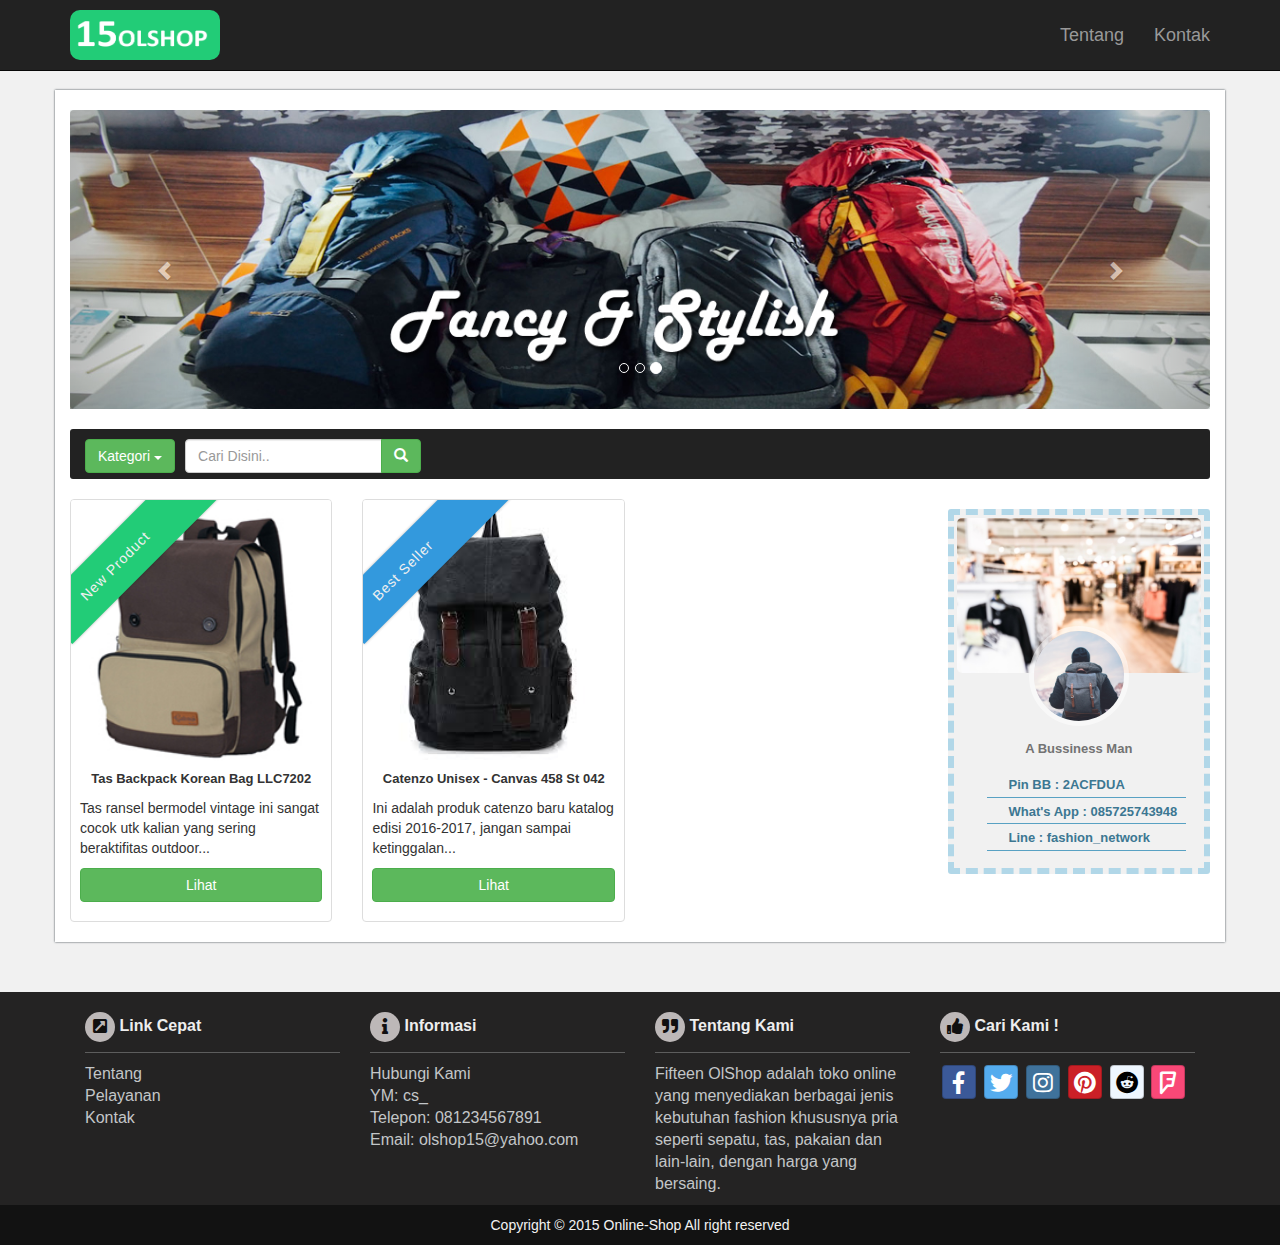
==== commit 04908e56: "comit lagi" ====
--- a/index.html
+++ b/index.html
@@ -33,9 +33,7 @@
 
             <div class="collapse navbar-collapse navbar-ex1-collapse" style="font-family:sans-serif;font-weight:lighter;font-size:18px;">
                 <ul class="nav navbar-nav navbar-right">
-                    <li><a href="#">Tentang</a>
-                    </li>
-                    <li><a href="#">Pelayanan</a>
+                    <li><a href="tentang.html">Tentang</a>
                     </li>
                     <li><a href="kontak.html">Kontak</a>
                     </li>
@@ -288,6 +286,7 @@
 
 			$.getJSON('http://apilayer.net/api/live?access_key=1765b1f94dbc6547c53ae57650ebd872&currencies=IDR', function(data) {
 				convert_value = data.quotes.USDIDR;
+				//alert(convert_value);
 			});
 
 			$(".price-label").click(function(){
